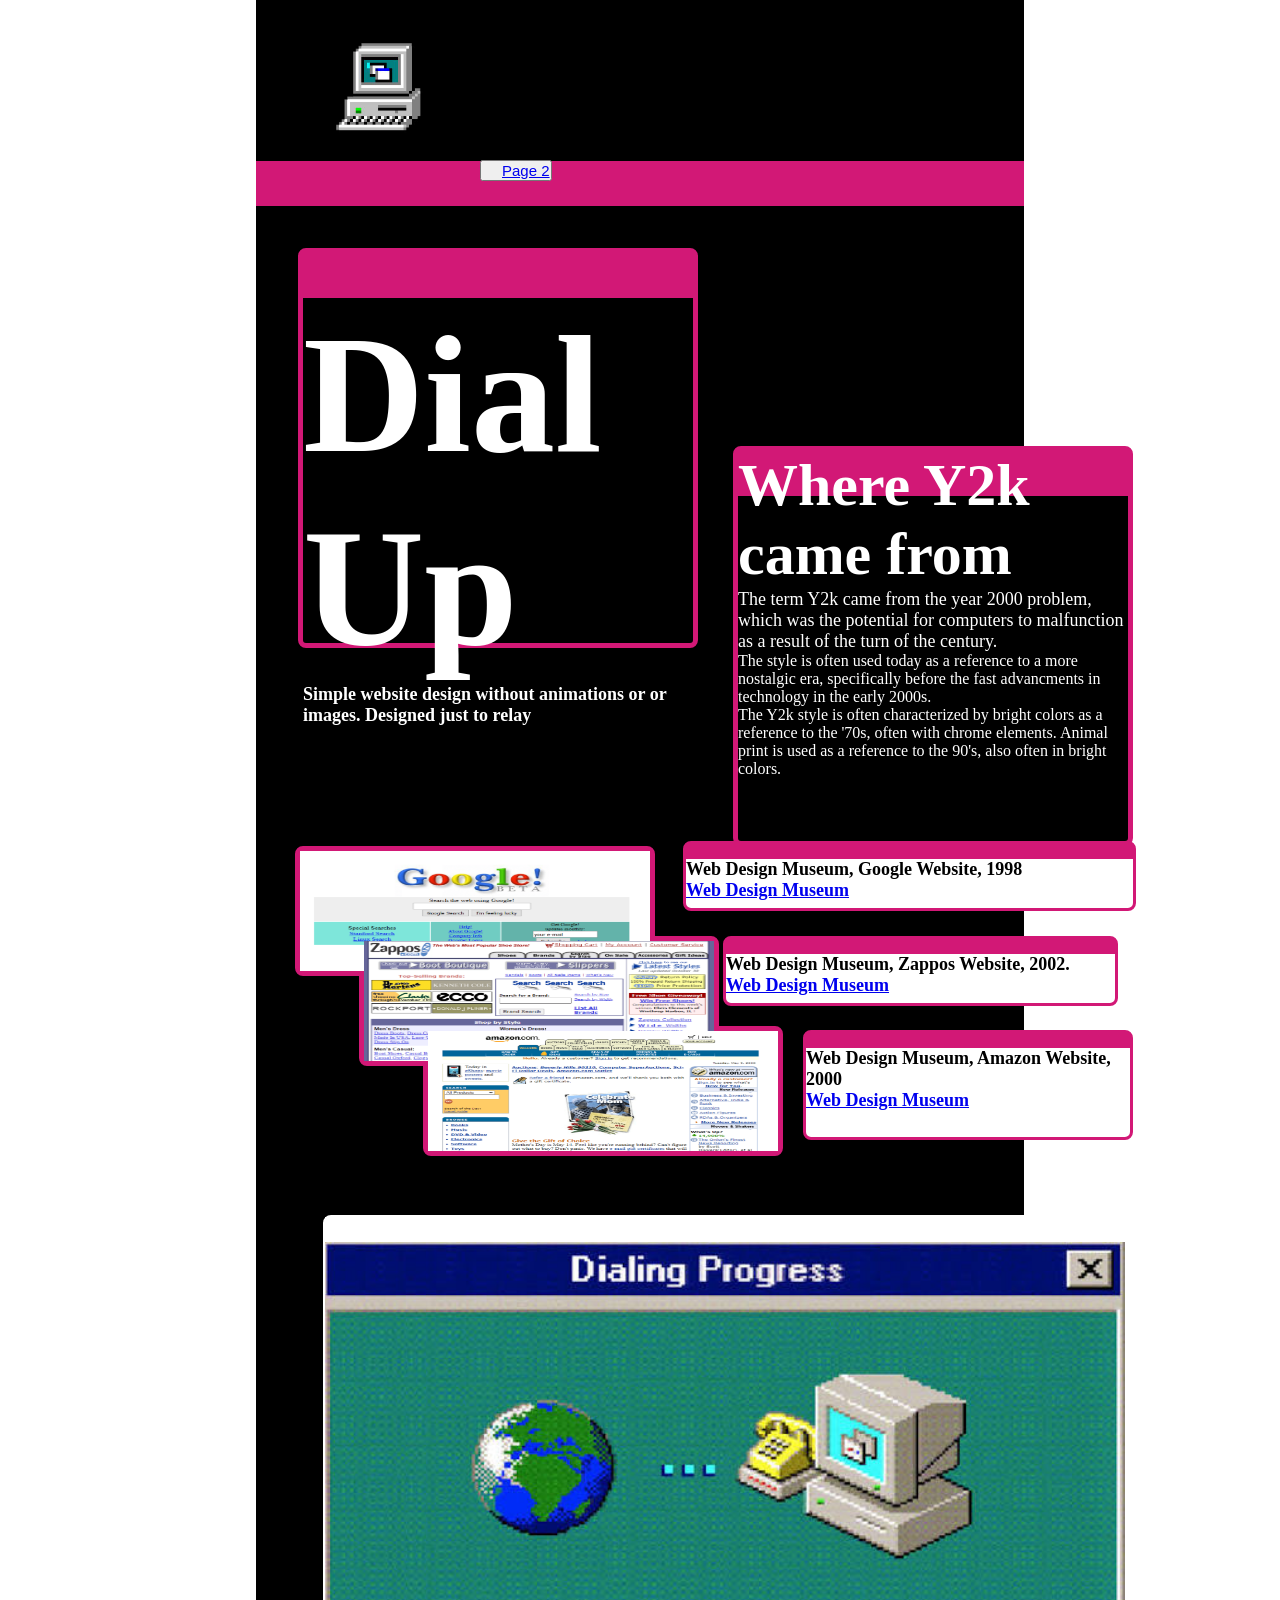
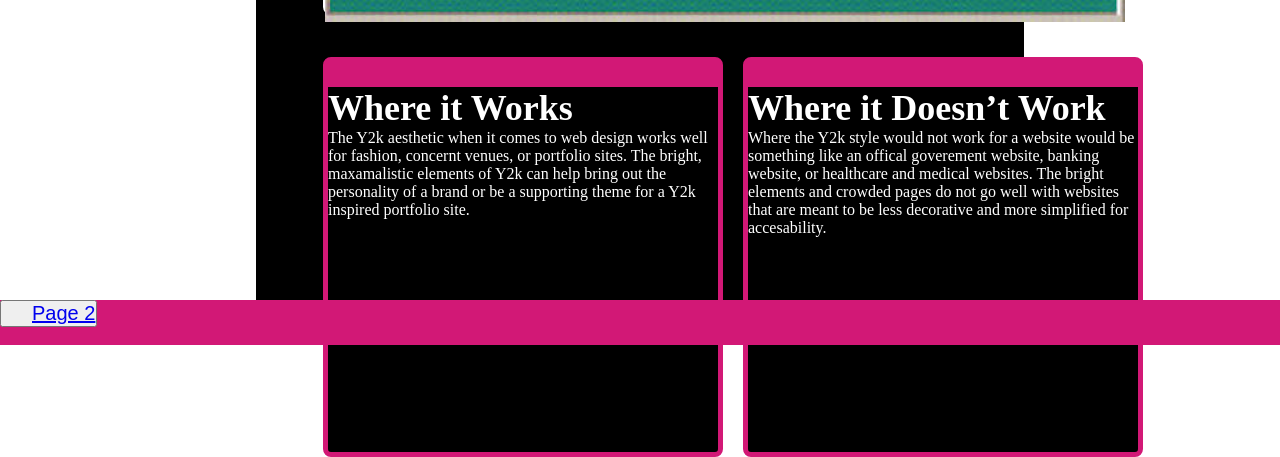
==== dialup.html @ 827da16a "." ====
<!DOCTYPE html>
<html lang="en">
<head>
    <meta charset="UTF-8">
    <meta name="viewport" content="width=device-width, initial-scale=1.0">
    <title>Dial Up</title>

    <link rel="stylesheet" href="../css/style.css">
<head>
<body>
    <section class="hero">

<div class="container">
   <nav class="navigation-1">
        <img src="images/71c41419a3a25b09742aaf3dc648bb11.png" alt="Dial up" logo" class="logo"> 
   
        <Button>
        <a class="button-1" href="dialup.html" >Page 2 <a></Button>
    <nav>
<div>
    <nav class="navigation-2">
    </nav>

<div class="container-2"><div>
    
    <div class="container-3">
        
        <nav class="container-2-nav"></nav>
        <h1 style=font-size:168px >Dial Up</h1>
        <h2 style=font-size:18px style=padding:3px >Simple website design without animations or or images. Designed just to relay</h2>
    <div>

    <div class="container-4">
        <nav class="container-4-nav">
            <h1 style=font-size:60px >Where Y2k came from</h1>
        <p style=font-size:18px style=padding:3px > The term Y2k came from the year 2000 problem, which was the potential for computers to malfunction as a result of the turn of the century. <p>
        <p>The style is often used today as a reference to a more nostalgic era, specifically before the fast advancments in technology in the early 2000s. </p>
        <p> The Y2k style is often characterized by bright colors as a reference to the '70s, often with chrome elements. Animal print is used as a reference to the 90's, also often in bright colors.</p>
        
        </nav>
    </div>

     <div class="container-5">
        <img src="images/Screen Shot 2026-11-02 at 11.55.45 PM.png" alt="Google website 1998" width="350px" height="120px">
    </div>

    <div class="container-6">
        <img src="images/Screen Shot 2026-11-02 at 11.58.25 PM.png" alt="Zappos website 2002" width="350px" height="120px">
    </div>

    <div class="container-7">
        <img src="images/Screen Shot 2026-11-03 at 12.01.51 AM.png" alt="Amazon website 2000" width="350px" height="120px">
    </div>

    </div>
      <div class="container-8"><div>
    <nav class="container-8-nav"> </nav>
    <h1 style=font-size:18px> Web Design Museum, Google Website, 1998 <h1>
        <a style="font-size:18px" href="https://www.webdesignmuseum.org/gallery/google-1998"> Web Design Museum </a>
      </div> 

   </div>
      <div class="container-9"><div>
    <nav class="container-9-nav"></nav>
    <h1 style=font-size:18px> Web Design Museum, Zappos Website, 2002. <h1>
        <a style="font-size:18px" href="https://www.webdesignmuseum.org/gallery/zappos-in-2002">Web Design Museum</a>

      </div> 

      </div>
      <div class="container-10"><div>
    <nav class="container-10-nav"> </nav>
    <h1 style=font-size:18px> Web Design Museum, Amazon Website, 2000 <h1>
        <a style="font-size:18px" href="https://www.webdesignmuseum.org/gallery/amazon-2000">Web Design Museum</a>

      </div> 

    </div>
      <div class="container-11"><div>
    <nav class="container-11-nav"> </nav>
    <img src="images/images.jpeg" alt="MySpace website example" width="800px" height="380px">
   
      </div> 

      </div>
      <div class="container-12"><div>
    <nav class="container-12-nav"> </nav>
    <h1 style=font-size:36px> Where it Works</h1>
    <p>The Y2k aesthetic when it comes to web design works well for fashion, concernt venues, or portfolio sites. The bright, maxamalistic elements of Y2k can help bring out the personality of a brand or be a supporting theme for a Y2k inspired portfolio site. </p>
      </div> 

      </div>
      <div class="container-13"><div>
    <nav class="container-13-nav"></nav>
    <h1 style=font-size:36px> Where it Doesn’t Work</h1>
    <p>Where the Y2k style would not work for a website would be something like an offical goverement website, banking website, or healthcare and medical websites. The bright elements and crowded pages do not go well with websites that are meant to be less decorative and more simplified for accesability. </p>
      </div> 

 </section>
<footer class="footer">
    <Button>
        <a class="button-2" href="dialup.html" >Page 2 <a></Button>
</body>
</html>
---- css/style.css ----
* {
  box-sizing: border-box;
  margin: 0;
  padding: 0;
}

.container {
background: black;
width:60%;
height: 1900px;
margin-left: auto;
margin-right: auto;

}

.hero{
  width: 100%;
  height: 100%;
  background-image: url(images/CheetahPrint.jpeg);
  background-position: center;
}

.navigation-2 {
  background-color: #d21876;
  height: 45px;
  margin-top: -20px;

}
.navigation-1 {
  background-color: black;
  height: 20px;
}

.logo{
  height: auto;
  width:190px;
  margin-left: 30px;

}

.container-2{
  background-color: black;
  width:100%;
  height:100vh;
  color:white
}

.container-3 {
background-color: black;
width: 400px;
height:400px;
margin-left:42px;
margin-top:42px;
border-radius: 8px;
border: 5px solid;
border-color: #d21876;
color: white;
}

.container-4 {
background-color: black;
width: 400px;
height:400px;
margin-left:430px;
margin-top: -280px;
border-radius: 8px;
border: 5px solid;
border-color: #d21876;
}

.container-2-nav{
  background-color: #d21876;
  height: 45px;
}

.container-4-nav{
  background-color: #d21876;
  height: 45px;
}

.container-5{
  background-color: black;
  width:360px;
  height:130px;
  margin-top: -200;
  border: 5px solid;
  border-color:#d21876;
  margin-left: -8px;
  border-radius: 8px;

}
.container-6{
  background-color: black;
  width:360px;
  height:130px;
  margin-top: -40px;
  border: 5px solid;
  border-color:#d21876;
  margin-left: 56px;
  border-radius: 8px;
}

.container-7{
  background-color: black;
  width:360px;
  height:130px;
  margin-top: -40px;
  border: 5px solid;
  border-color:#d21876;
  margin-left: 120px;
  border-radius: 8px;
}

.container-8{
background-color: white;
width: 453px;
height:70px;
margin-left: 380px;
margin-top: -315px;
border-radius: 8px;
border: 3px solid;
border-color: #d21876;
color:black
}
.container-8-nav{
background-color: #d21876;
height:15px;
}

.container-9{
background-color: white;
width: 395px;
height:70px;
margin-left: 420px;
margin-top: 25px;
border-radius: 8px;
border: 3px solid;
border-color: #d21876;
color: black
}

.container-9-nav{
background-color: #d21876;
height:15px;
}

.container-10{
background-color: white;
width: 330px;
height:110px;
margin-left: 500px;
margin-top: 24px;
border-radius:8px;
border: 3px solid;
border-color: #d21876;
color: black
}

.container-10-nav{
background-color: #d21876;
height:15px;
}

.container-11{
background-color: black;
width: 800px;
height:400px;
margin-left: 20px;
margin-top: 75px;
border-radius:8px;
border: 2px solid;
border-color: white;
color:white;

}

.container-11-nav{
background-color: white;
height:25px;
}

.container-12 {
background-color: black;
width: 400px;
height:400px;
margin-left:20px;
margin-top:42px;
border-radius: 8px;
border: 5px solid;
border-color: #d21876;
color:white
}
.container-12-nav{
background-color: #d21876;
height:25px;
}

.container-13 {
background-color: black;
width: 400px;
height:400px;
margin-left:440px;
margin-top:-400px;
border-radius: 8px;
border: 5px solid;
border-color: #d21876;
color:white
}

.container-13-nav{
background-color:#d21876;
height:25px;
}

.footer{
  background-color: #d21876;
  height: 45px;
}

.button-1{
margin-left:20px;
font-size:15px;
}


.button-2{
margin-left:30px;
font-size:20px;
}

.hero2{
  background-color: black;
  width:100%;
  height:100%;
}

.body2{
  background-color: black;
}

.container-100{
  background-color: white;
  width:400px;
  height:400px;
  color:white;
}

.container-100{
  background-color: #d21876;
  height: 45px;
}
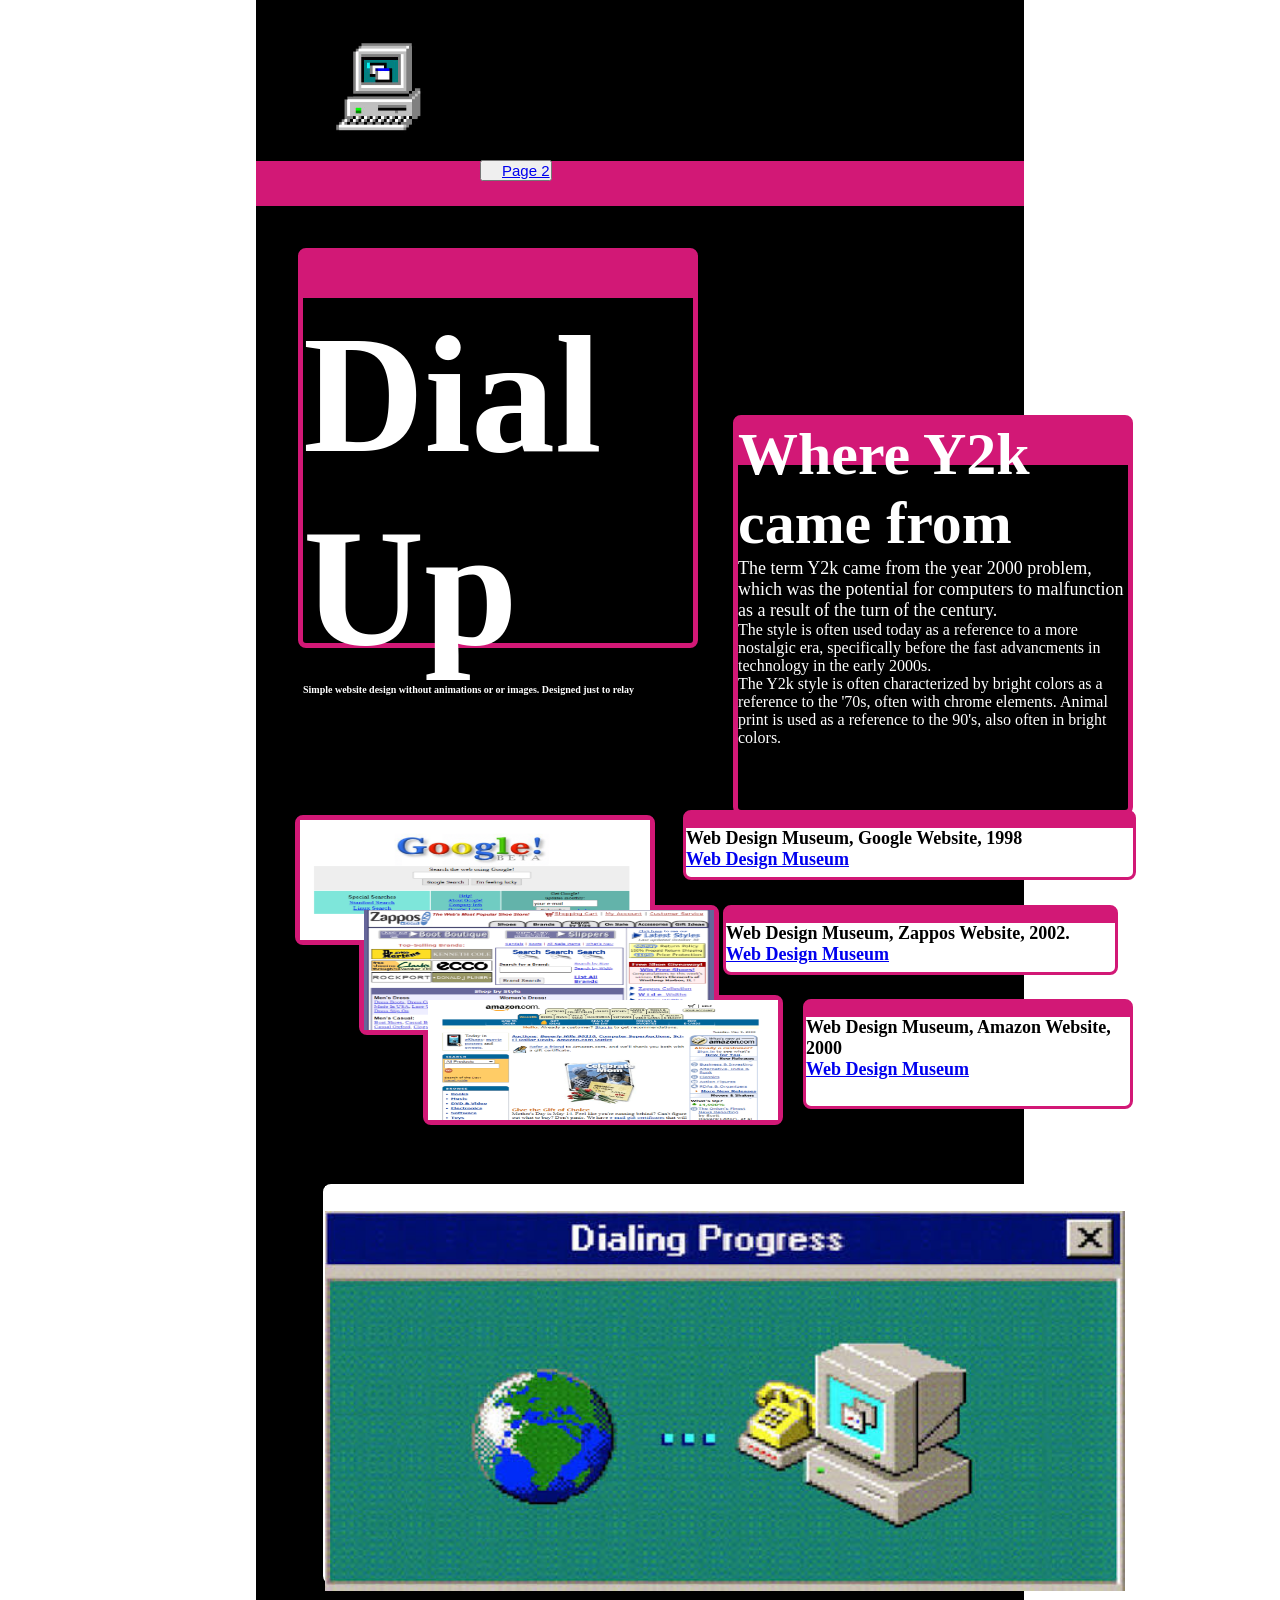
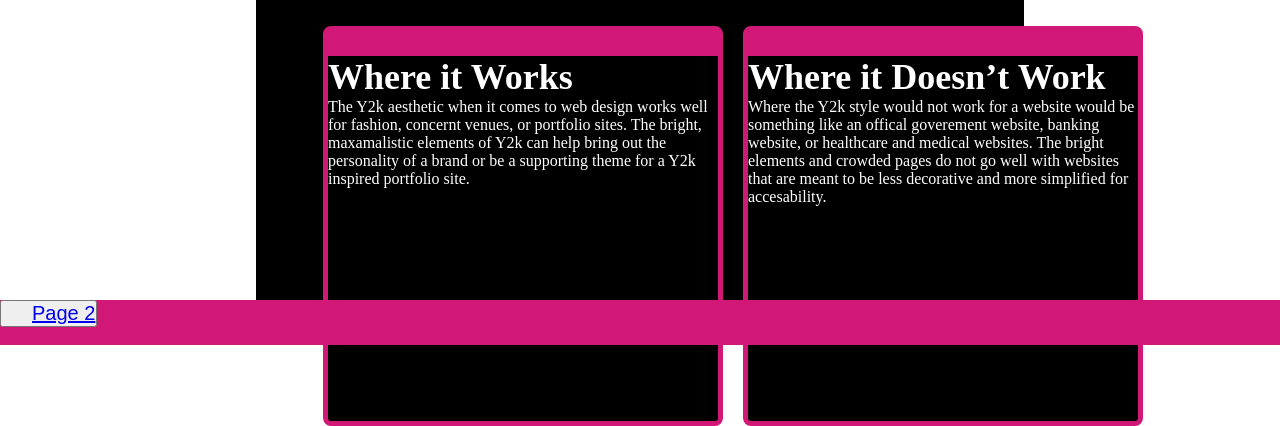
==== commit 312c8de9: "." ====
--- a/dialup.html
+++ b/dialup.html
@@ -27,7 +27,7 @@
         
         <nav class="container-2-nav"></nav>
         <h1 style=font-size:168px >Dial Up</h1>
-        <h2 style=font-size:18px style=padding:3px >Simple website design without animations or or images. Designed just to relay</h2>
+        <h2 style=font-size:10px style=padding:3px >Simple website design without animations or or images. Designed just to relay</h2>
     <div>
 
     <div class="container-4">
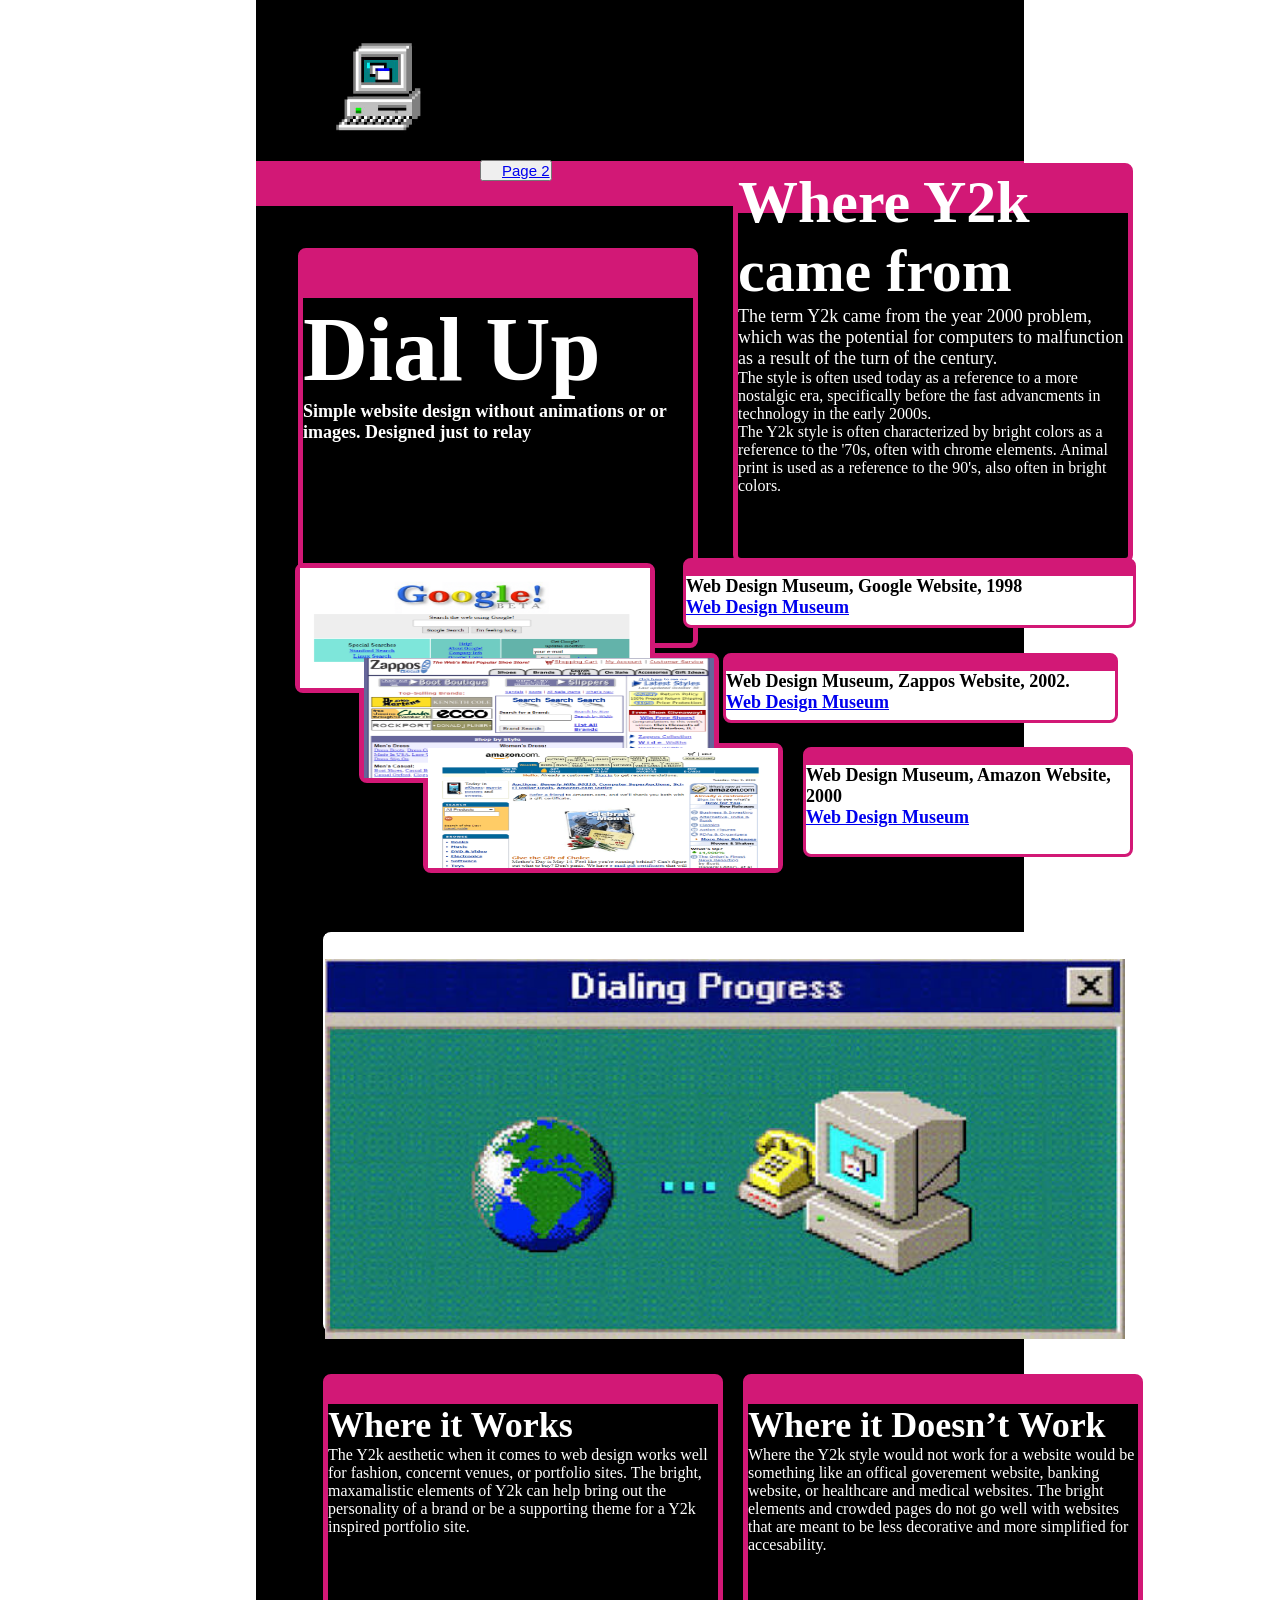
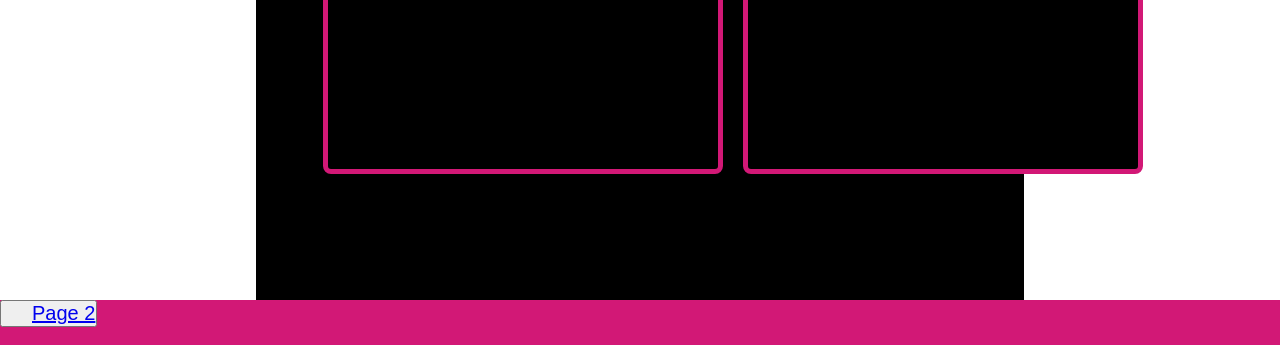
==== commit ea7a4beb: "." ====
--- a/dialup.html
+++ b/dialup.html
@@ -26,8 +26,8 @@
     <div class="container-3">
         
         <nav class="container-2-nav"></nav>
-        <h1 style=font-size:168px >Dial Up</h1>
-        <h2 style=font-size:10px style=padding:3px >Simple website design without animations or or images. Designed just to relay</h2>
+        <h1 style=font-size:90px >Dial Up</h1>
+        <h2 style=font-size:18px style=padding:3px >Simple website design without animations or or images. Designed just to relay</h2>
     <div>
 
     <div class="container-4">
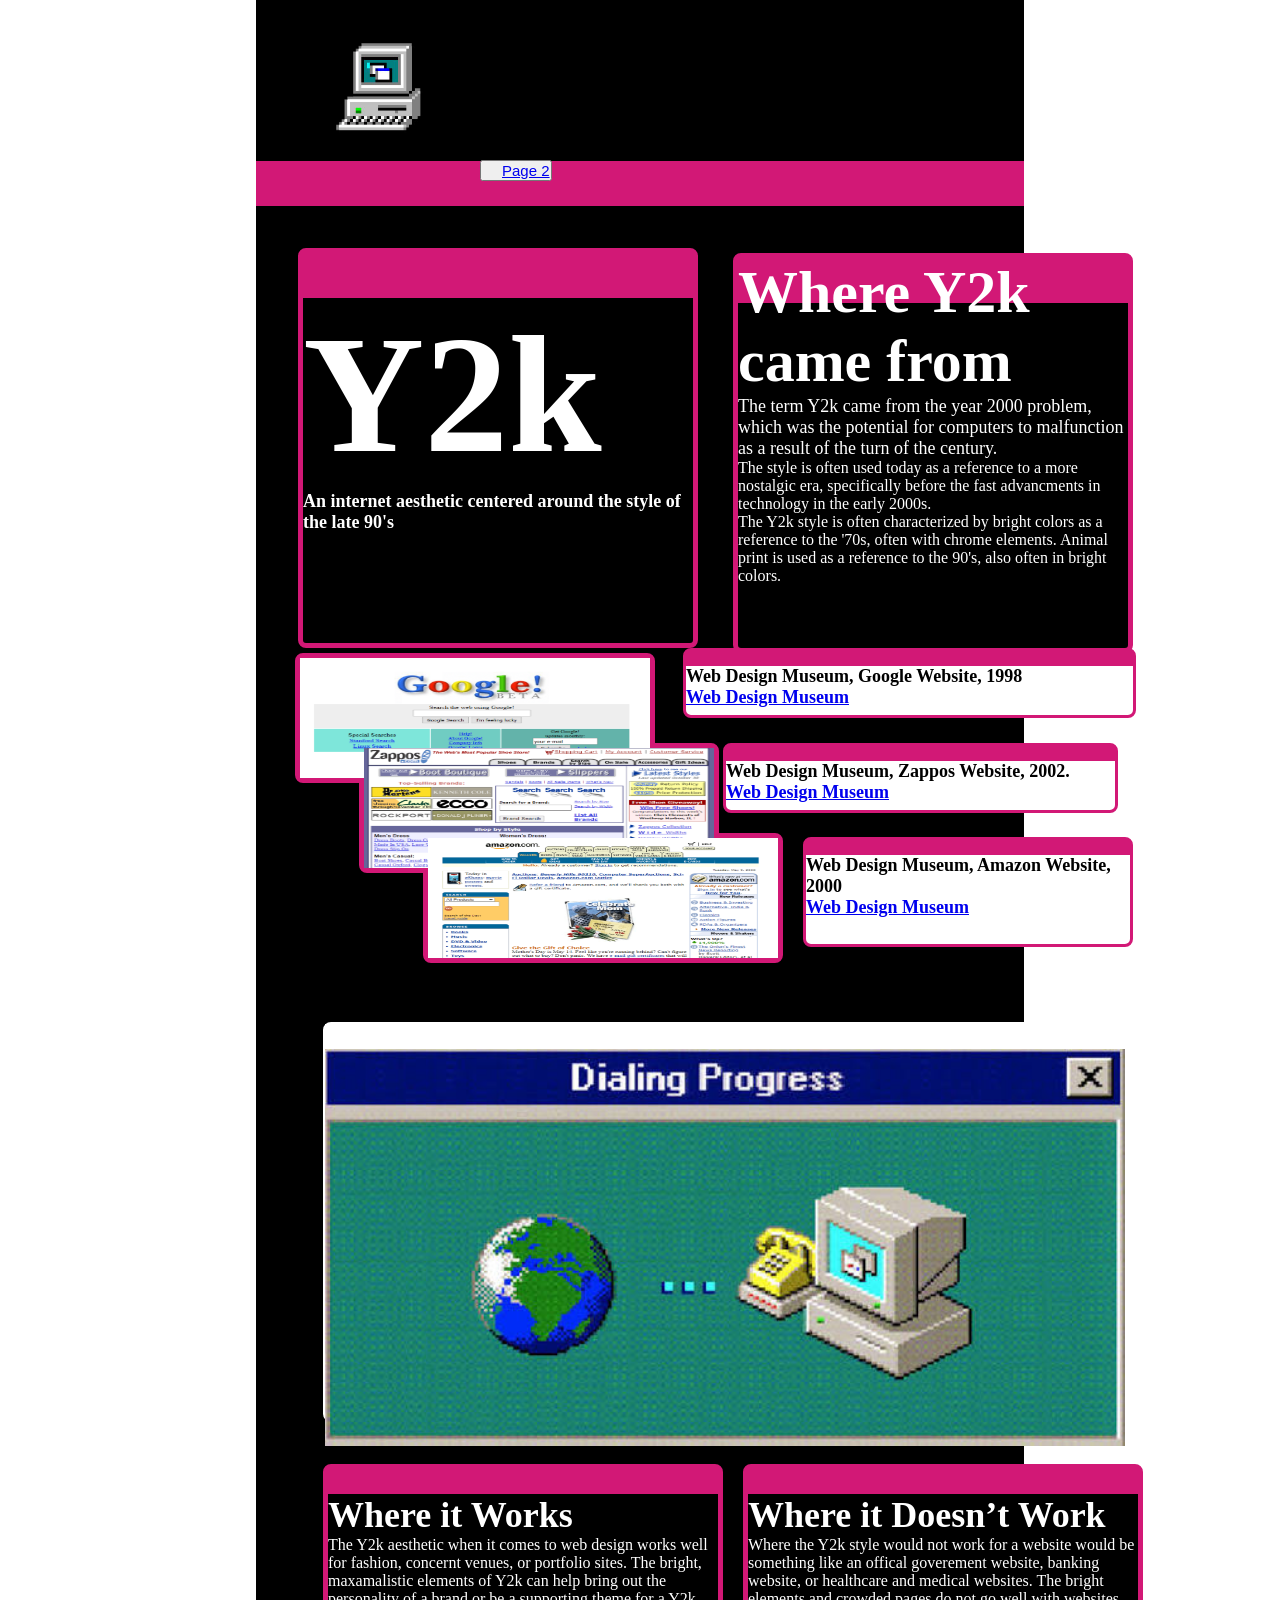
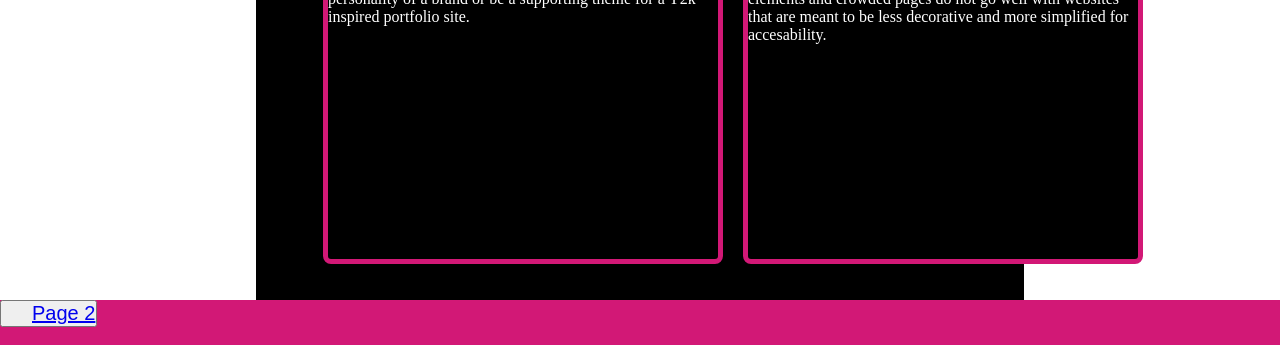
==== commit 82821c28: "." ====
--- a/dialup.html
+++ b/dialup.html
@@ -26,8 +26,8 @@
     <div class="container-3">
         
         <nav class="container-2-nav"></nav>
-        <h1 style=font-size:90px >Dial Up</h1>
-        <h2 style=font-size:18px style=padding:3px >Simple website design without animations or or images. Designed just to relay</h2>
+        <h1 style=font-size:168px >Y2k</h1>
+        <h2 style=font-size:18px style=padding:3px > An internet aesthetic centered around the style of the late 90's</h2>
     <div>
 
     <div class="container-4">
@@ -78,7 +78,7 @@
     </div>
       <div class="container-11"><div>
     <nav class="container-11-nav"> </nav>
-    <img src="images/images.jpeg" alt="MySpace website example" width="800px" height="380px">
+    <img src="images/images.jpeg" alt="MySpace website example" width="800px" height="px">
    
       </div> 
 
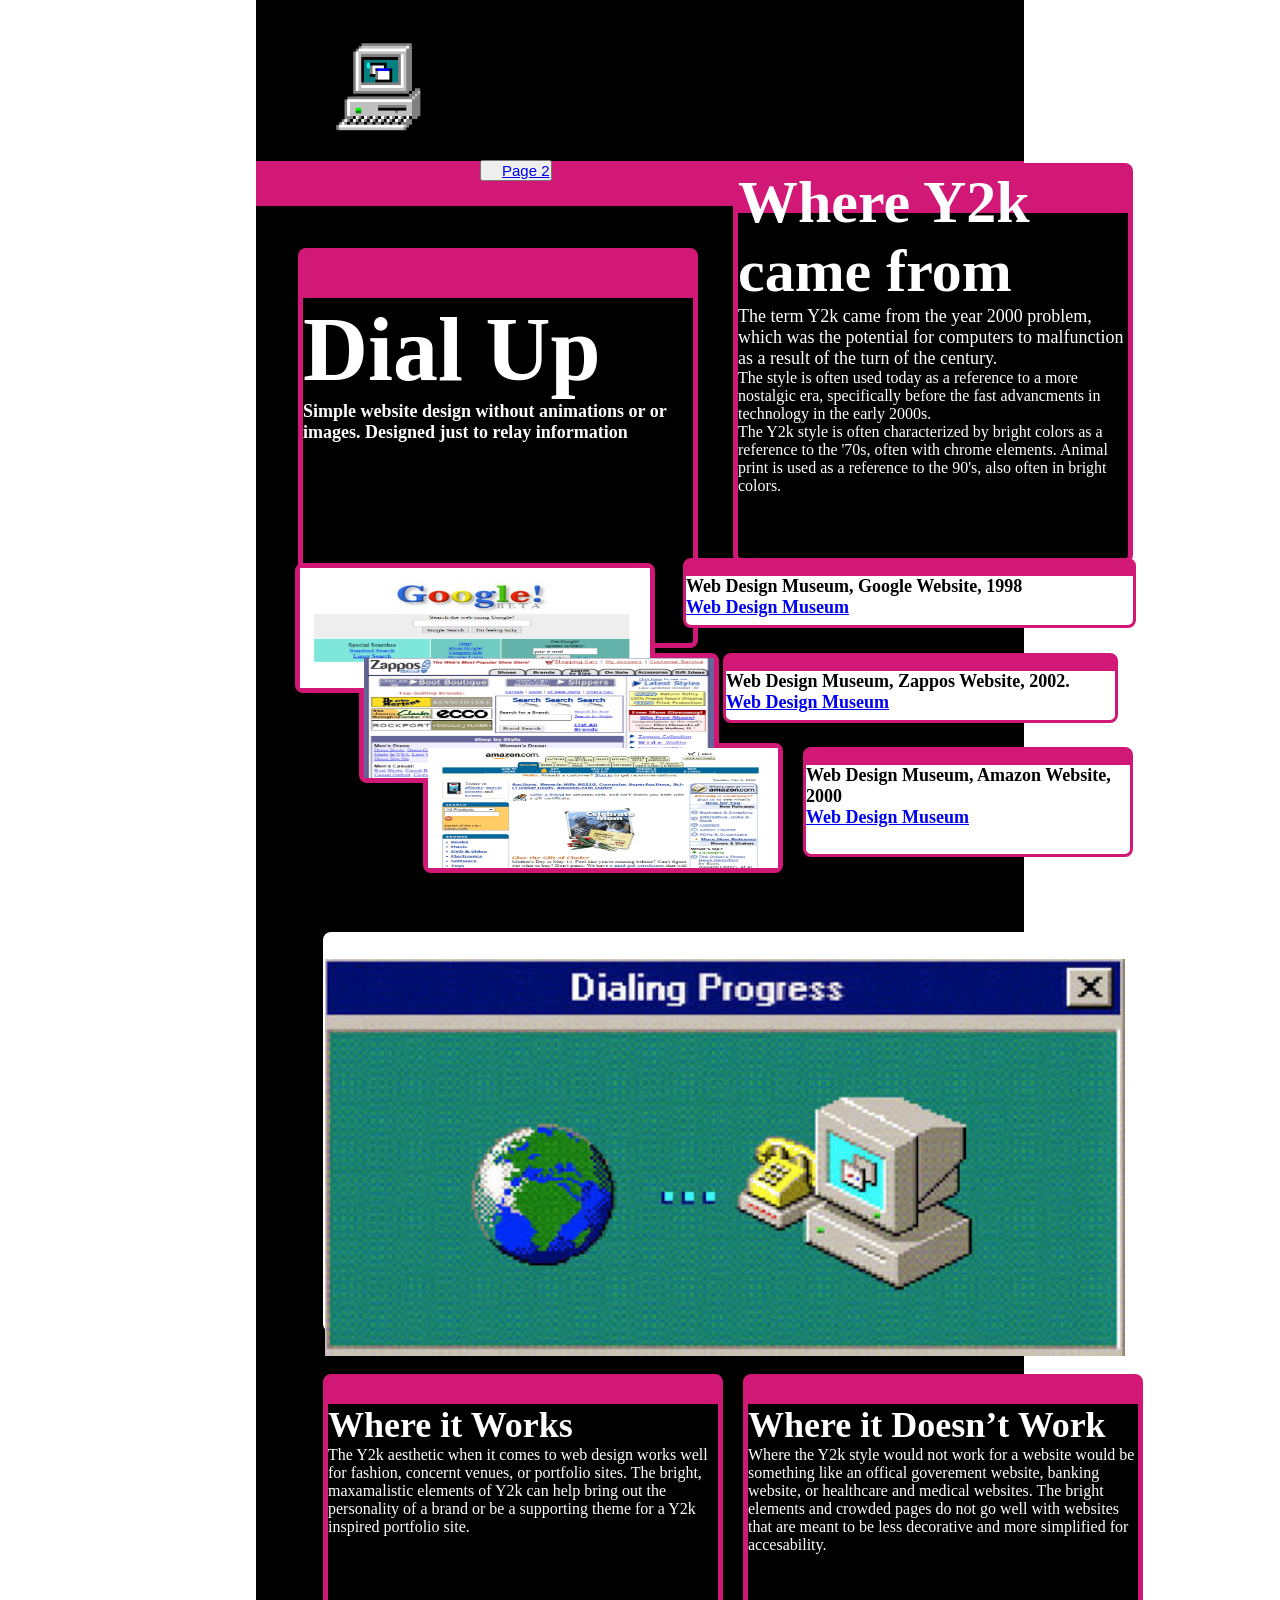
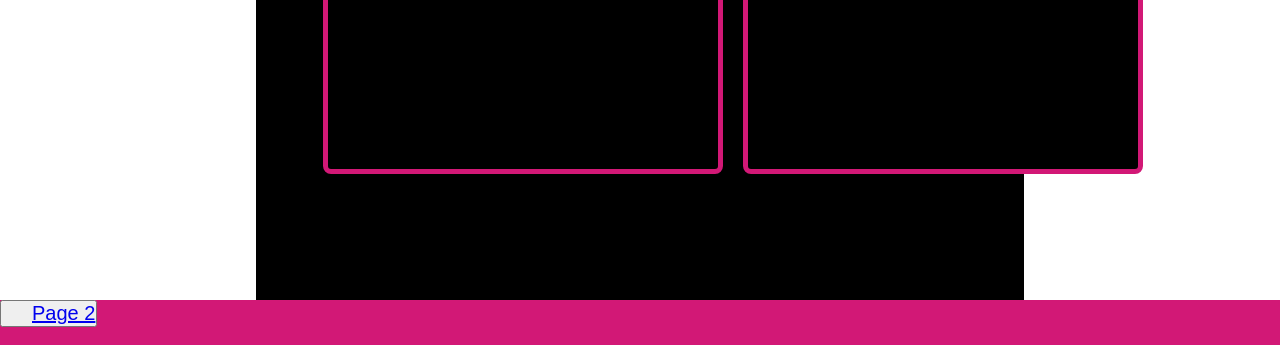
==== commit a9398d0f: "." ====
--- a/dialup.html
+++ b/dialup.html
@@ -26,8 +26,8 @@
     <div class="container-3">
         
         <nav class="container-2-nav"></nav>
-        <h1 style=font-size:168px >Y2k</h1>
-        <h2 style=font-size:18px style=padding:3px > An internet aesthetic centered around the style of the late 90's</h2>
+        <h1 style=font-size:90px >Dial Up</h1>
+        <h2 style=font-size:18px style=padding:3px > Simple website design without animations or or images. Designed just to relay information</h2>
     <div>
 
     <div class="container-4">
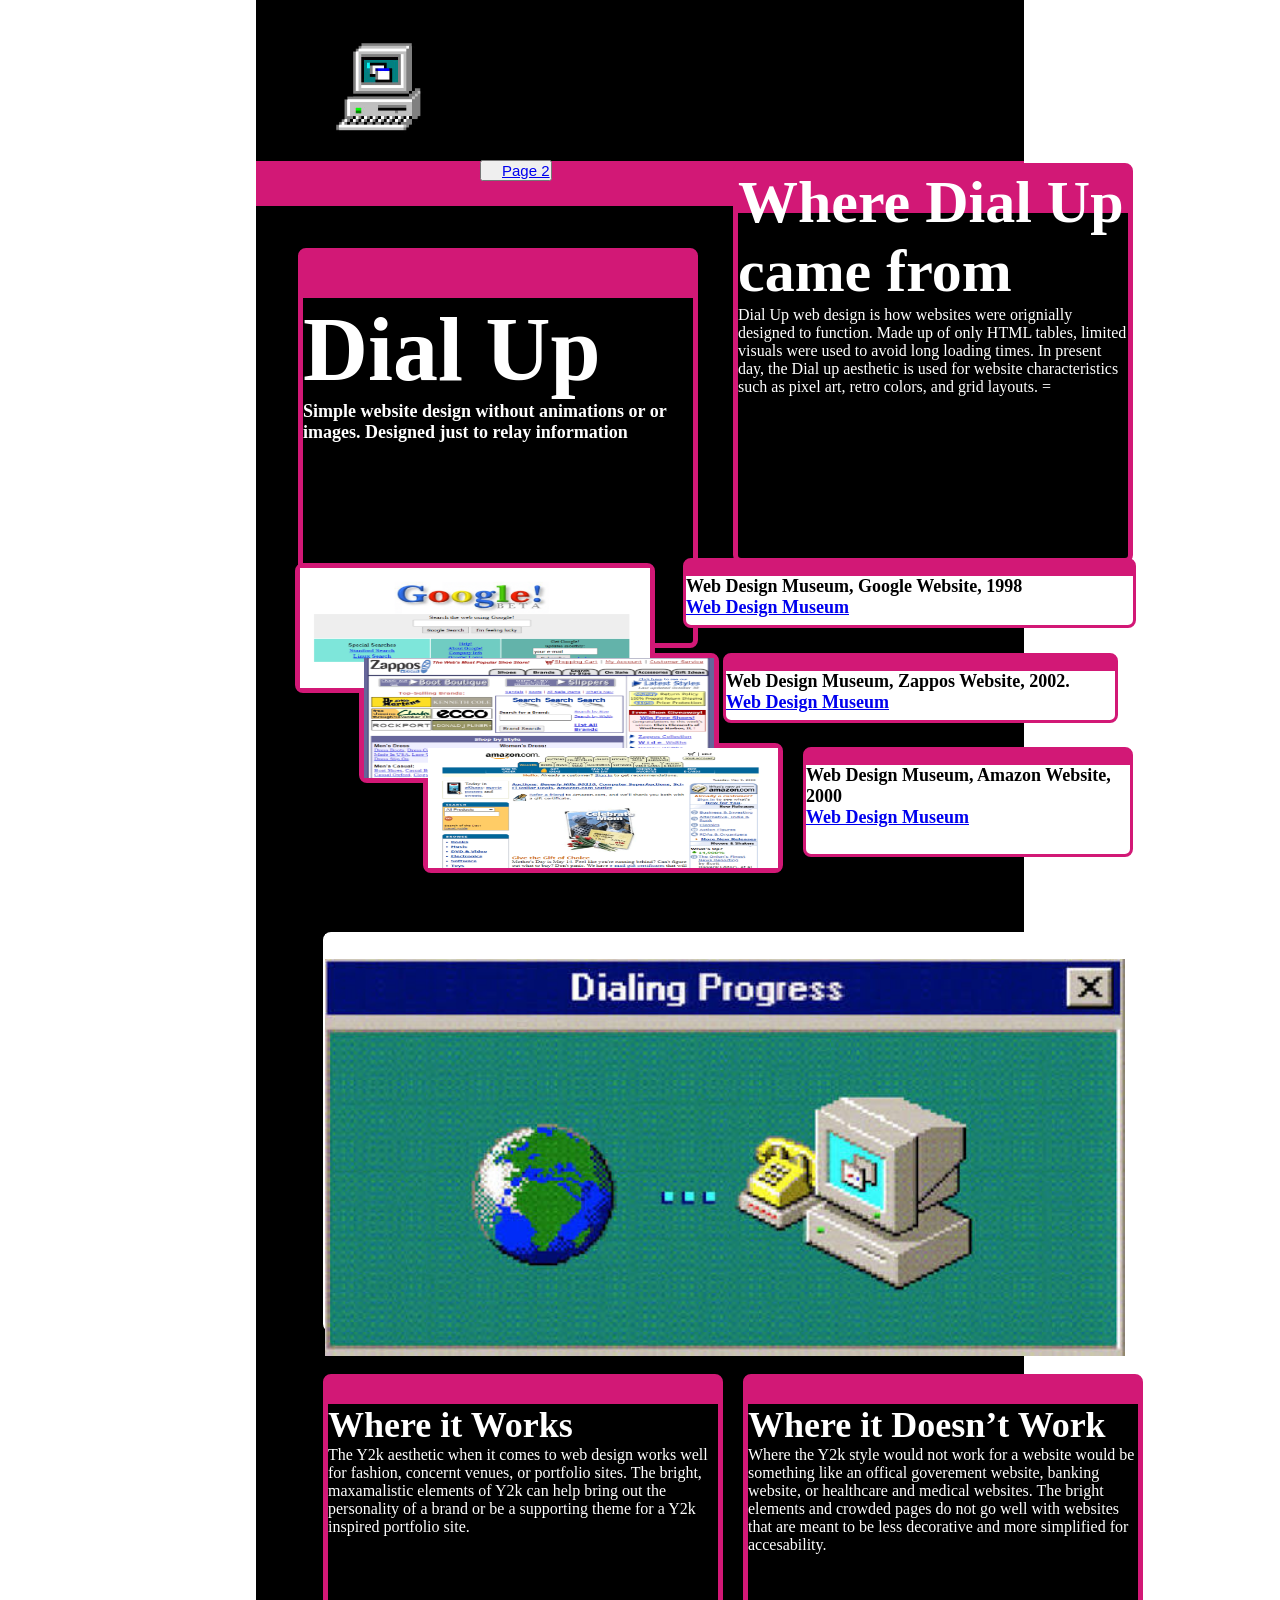
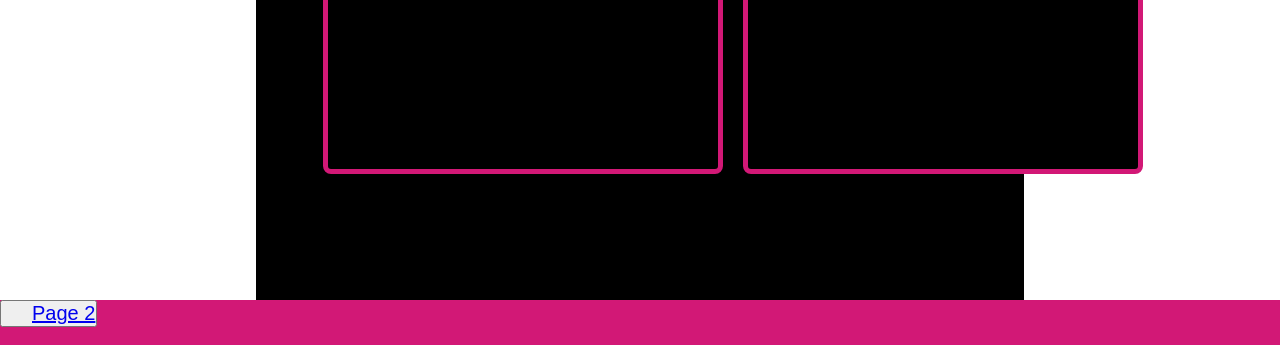
==== commit a710679e: "." ====
--- a/dialup.html
+++ b/dialup.html
@@ -32,11 +32,9 @@
 
     <div class="container-4">
         <nav class="container-4-nav">
-            <h1 style=font-size:60px >Where Y2k came from</h1>
-        <p style=font-size:18px style=padding:3px > The term Y2k came from the year 2000 problem, which was the potential for computers to malfunction as a result of the turn of the century. <p>
-        <p>The style is often used today as a reference to a more nostalgic era, specifically before the fast advancments in technology in the early 2000s. </p>
-        <p> The Y2k style is often characterized by bright colors as a reference to the '70s, often with chrome elements. Animal print is used as a reference to the 90's, also often in bright colors.</p>
-        
+            <h1 style=font-size:60px >Where Dial Up came from</h1>
+        <p style=font-size:18px style=padding:3px > <p> Dial Up web design is how websites were orignially designed to function. Made up of only HTML tables, limited visuals were used to avoid long loading times. In present day, the Dial up aesthetic is used for website characteristics such as pixel art, retro colors, and grid layouts.  =</p>
+    
         </nav>
     </div>
 
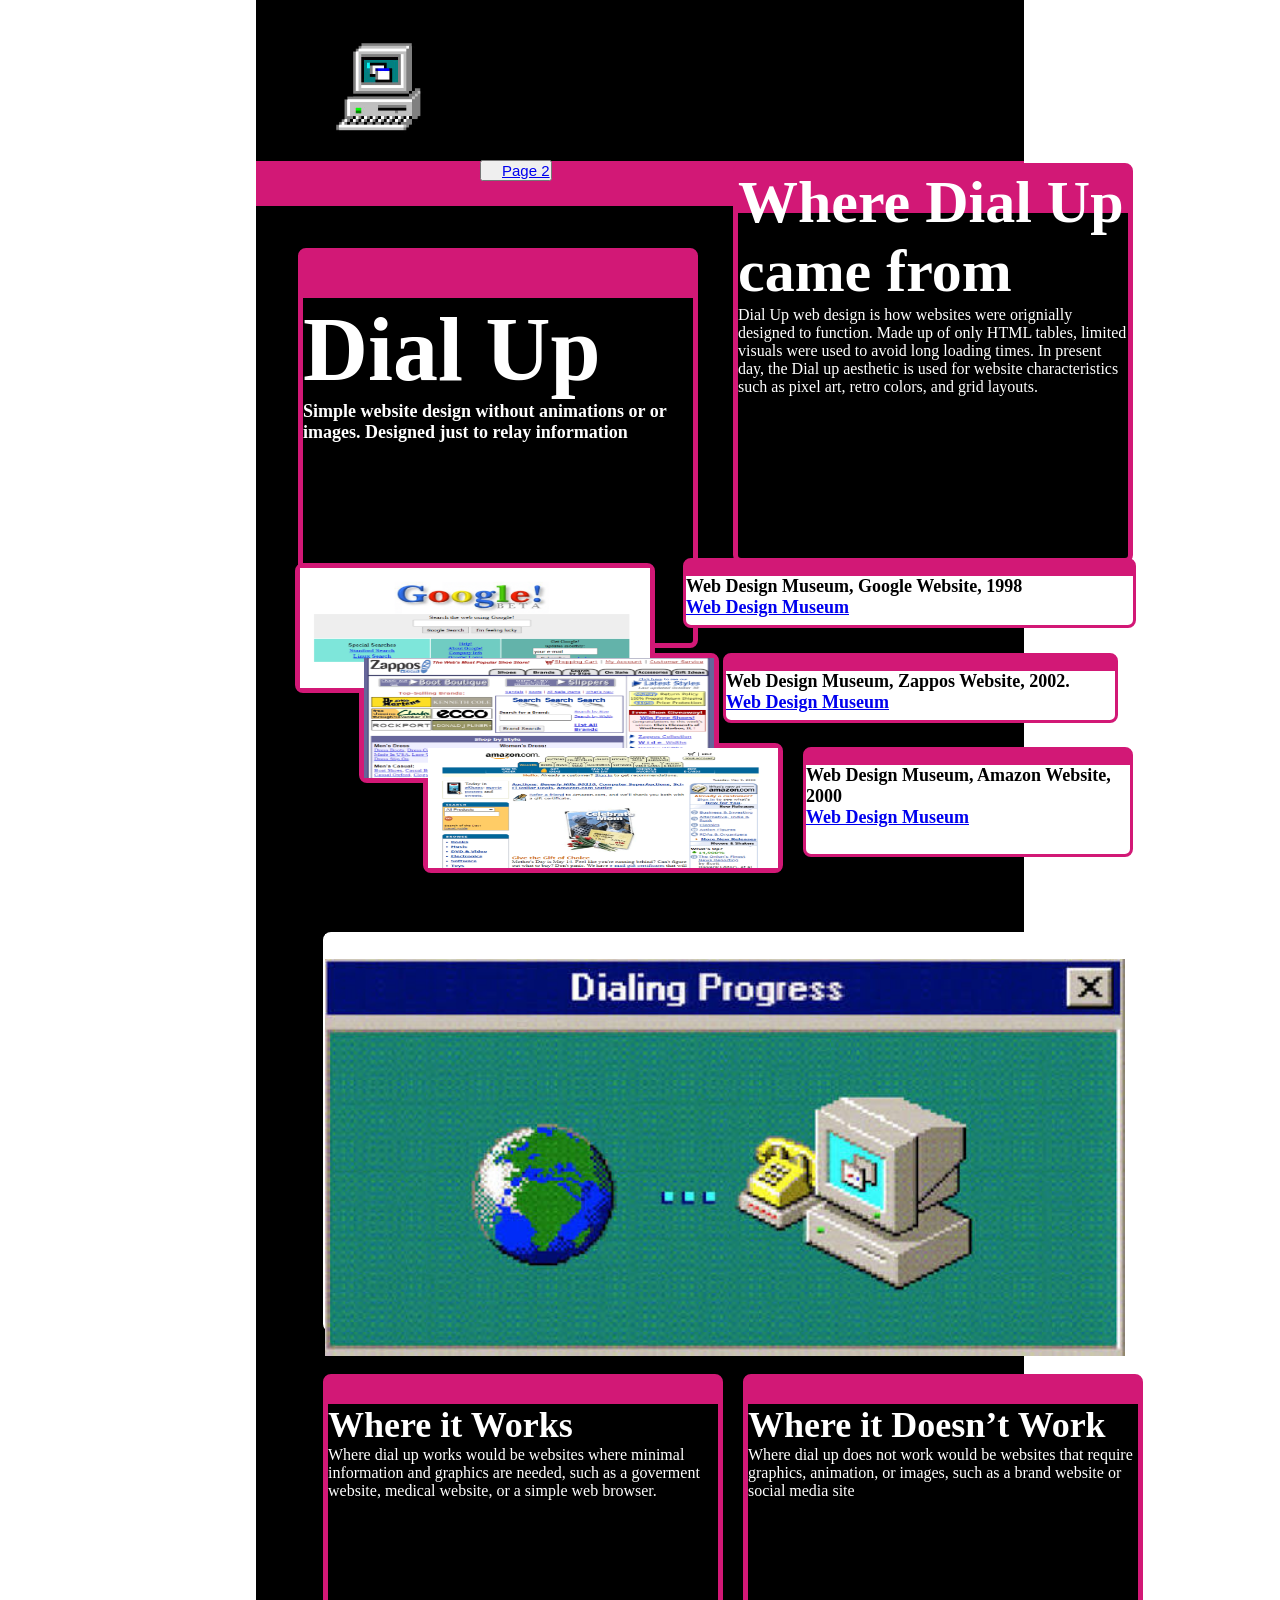
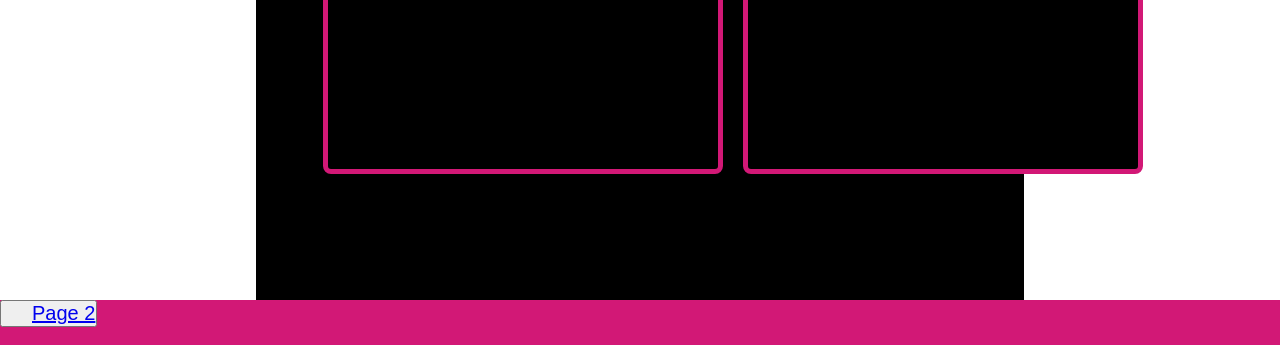
==== commit 107d2343: "." ====
--- a/dialup.html
+++ b/dialup.html
@@ -33,7 +33,7 @@
     <div class="container-4">
         <nav class="container-4-nav">
             <h1 style=font-size:60px >Where Dial Up came from</h1>
-        <p style=font-size:18px style=padding:3px > <p> Dial Up web design is how websites were orignially designed to function. Made up of only HTML tables, limited visuals were used to avoid long loading times. In present day, the Dial up aesthetic is used for website characteristics such as pixel art, retro colors, and grid layouts.  =</p>
+        <p style=font-size:18px style=padding:3px > <p> Dial Up web design is how websites were orignially designed to function. Made up of only HTML tables, limited visuals were used to avoid long loading times. In present day, the Dial up aesthetic is used for website characteristics such as pixel art, retro colors, and grid layouts. </p>
     
         </nav>
     </div>
@@ -84,14 +84,14 @@
       <div class="container-12"><div>
     <nav class="container-12-nav"> </nav>
     <h1 style=font-size:36px> Where it Works</h1>
-    <p>The Y2k aesthetic when it comes to web design works well for fashion, concernt venues, or portfolio sites. The bright, maxamalistic elements of Y2k can help bring out the personality of a brand or be a supporting theme for a Y2k inspired portfolio site. </p>
+    <p>Where dial up works would be websites where minimal information and graphics are needed, such as a goverment website, medical website, or a simple web browser.  </p>
       </div> 
 
       </div>
       <div class="container-13"><div>
     <nav class="container-13-nav"></nav>
     <h1 style=font-size:36px> Where it Doesn’t Work</h1>
-    <p>Where the Y2k style would not work for a website would be something like an offical goverement website, banking website, or healthcare and medical websites. The bright elements and crowded pages do not go well with websites that are meant to be less decorative and more simplified for accesability. </p>
+    <p>Where dial up does not work would be websites that require graphics, animation, or images, such as a brand website or social media site</p>
       </div> 
 
  </section>
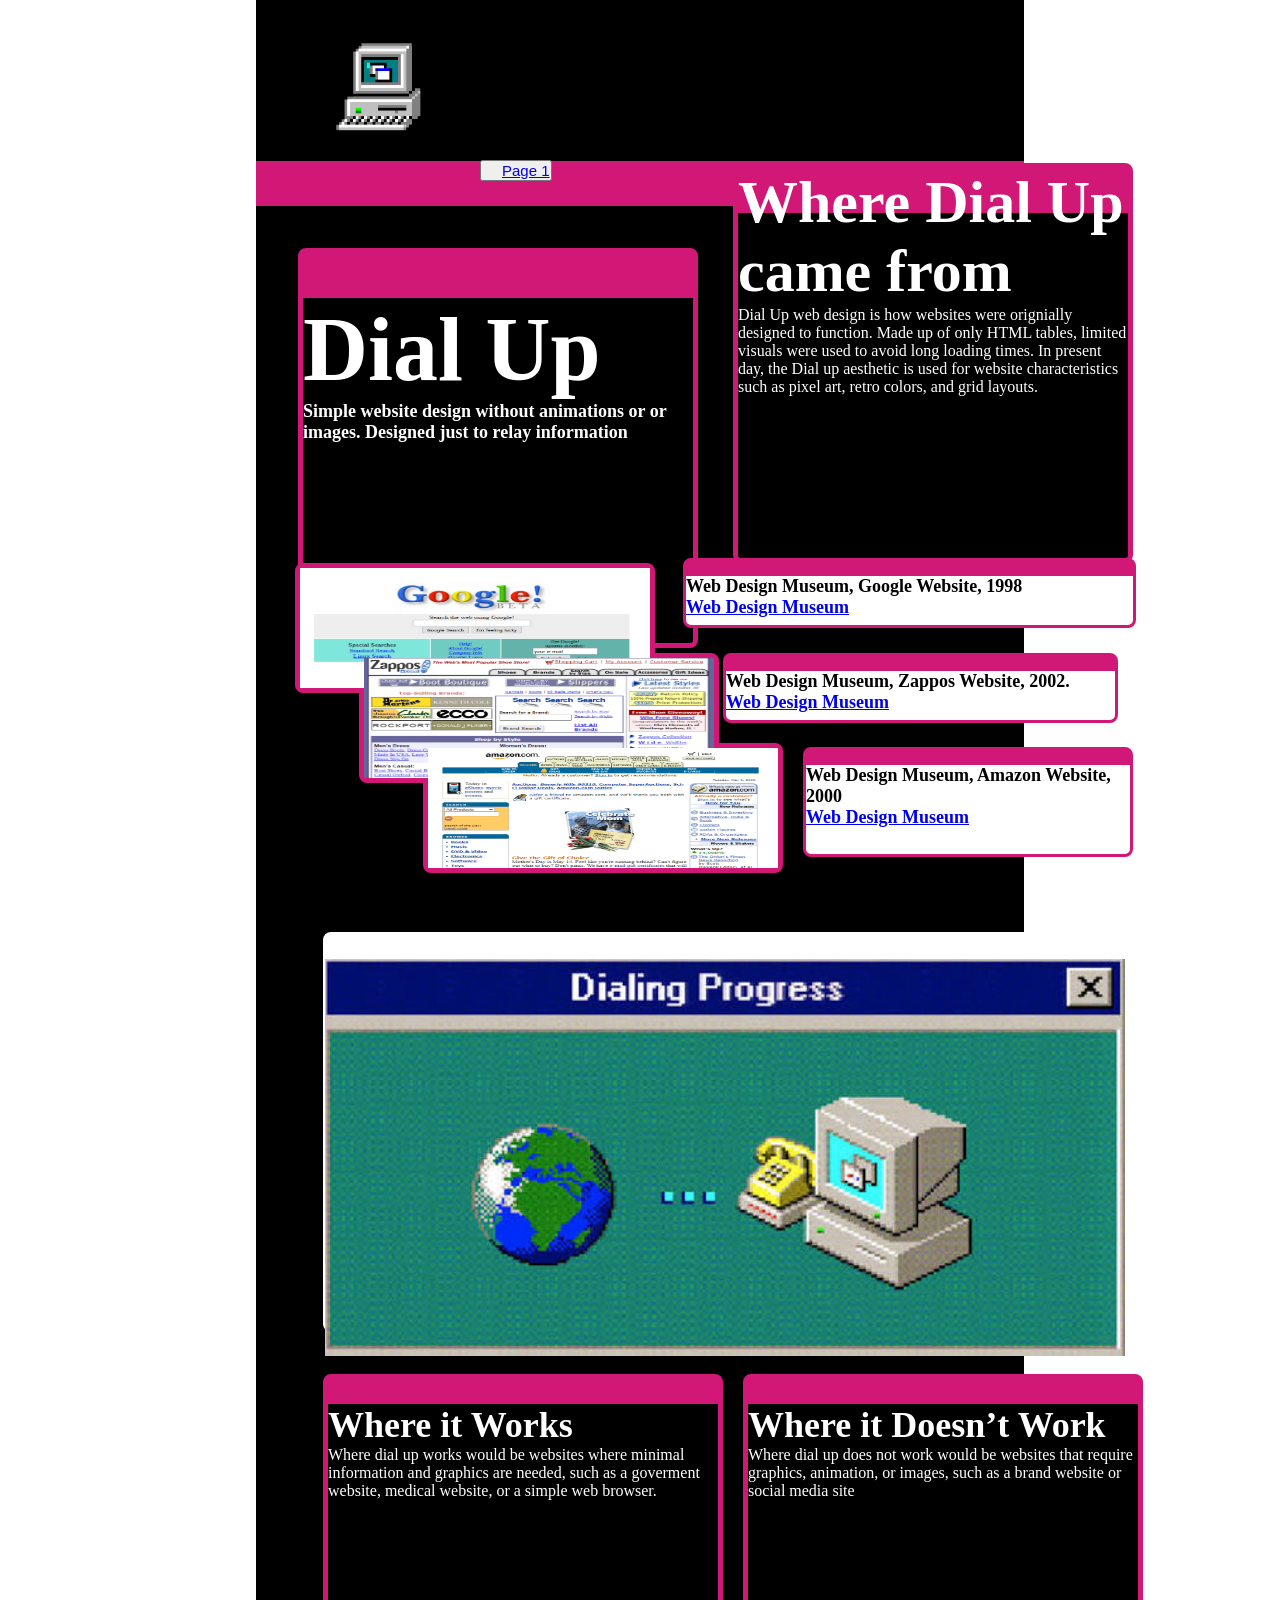
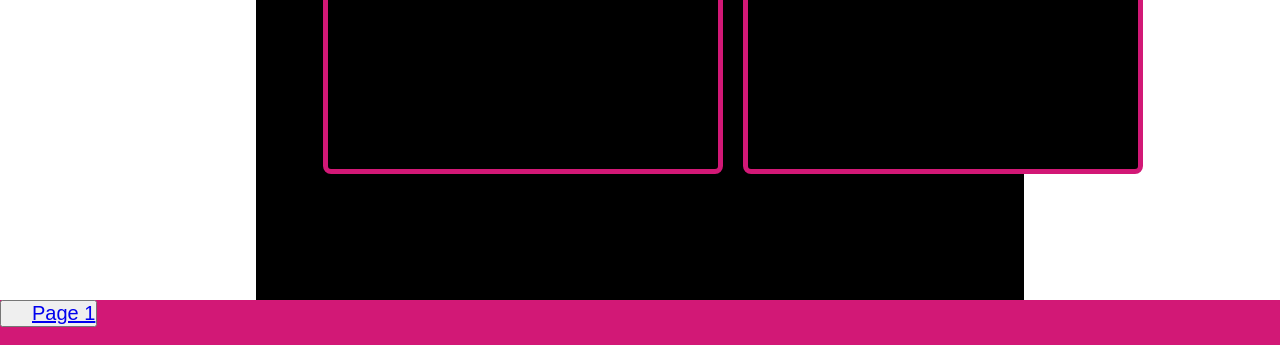
==== commit 82f8593b: "." ====
--- a/dialup.html
+++ b/dialup.html
@@ -15,7 +15,7 @@
         <img src="images/71c41419a3a25b09742aaf3dc648bb11.png" alt="Dial up" logo" class="logo"> 
    
         <Button>
-        <a class="button-1" href="dialup.html" >Page 2 <a></Button>
+        <a class="button-1" href="index.html" >Page 1 <a></Button>
     <nav>
 <div>
     <nav class="navigation-2">
@@ -97,6 +97,6 @@
  </section>
 <footer class="footer">
     <Button>
-        <a class="button-2" href="dialup.html" >Page 2 <a></Button>
+        <a class="button-2" href="index.html" >Page 1 <a></Button>
 </body>
 </html>
